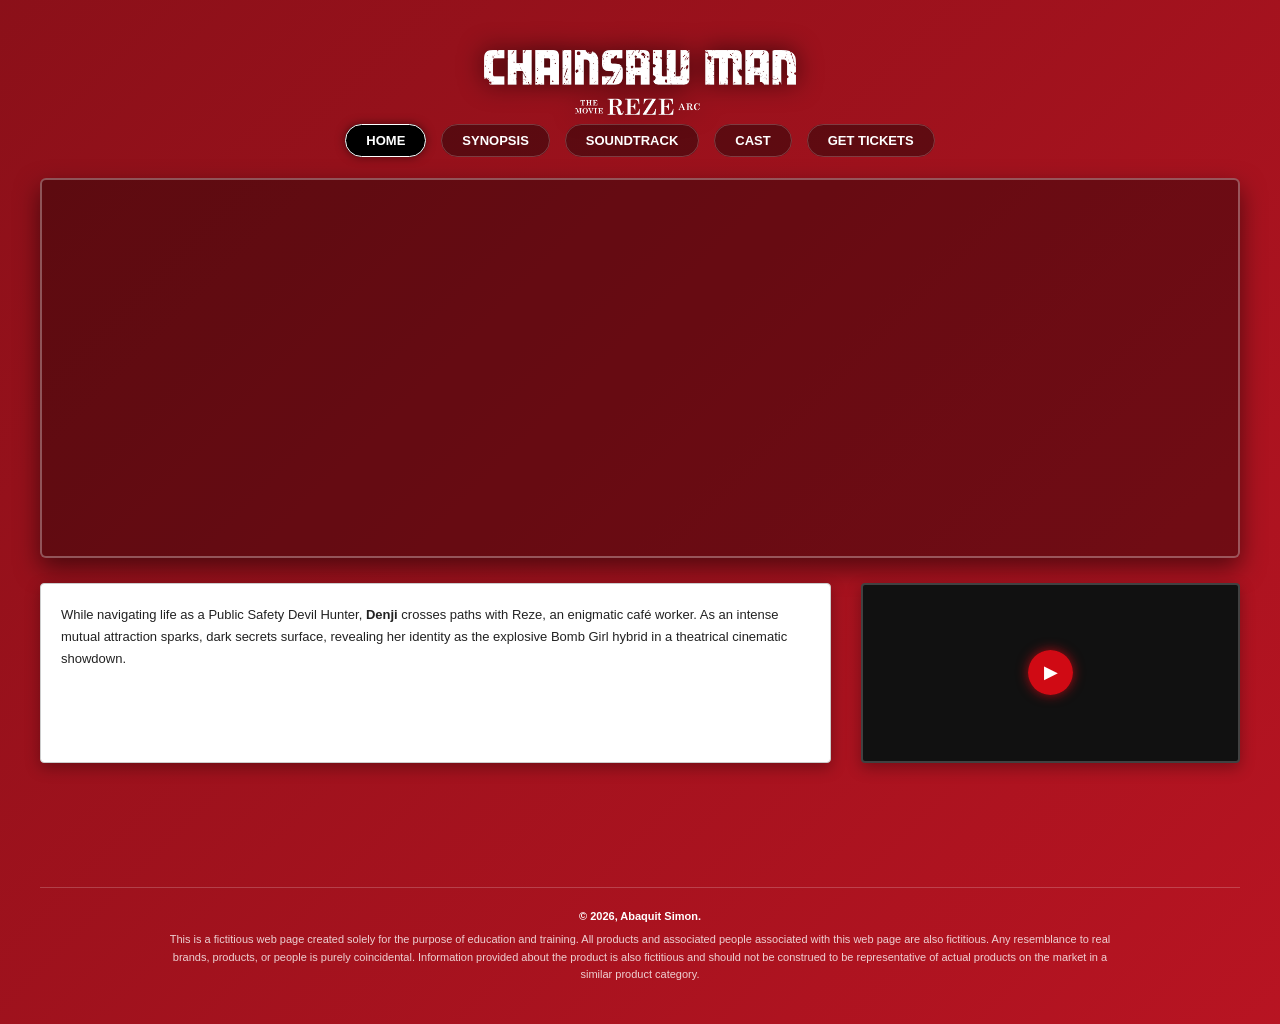
==== gra1144cP3AbaquitSimon2026/index.html @ ccc9613a "Add files via upload" ====
<!DOCTYPE html>
<html lang="en">
<head>
    <meta charset="UTF-8">
    <meta name="viewport" content="width=device-width, initial-scale=1.0">
    <title>Chainsaw Man - The Movie: Reze Arc | GRA1144C Project 3</title>
    <style>
        /* CSS Reset & Mockup Theme matching Photoshop Artboard */
        * {
            margin: 0;
            padding: 0;
            box-sizing: border-box;
        }

        body {
            font-family: Arial, Helvetica, sans-serif;
            background-color: #0d0d0d;
            color: #f0f0f0;
            line-height: 1.6;
            display: flex;
            justify-content: center;
        }

        /* 1366px Fixed Academic Container */
        .wrapper {
            width: 1366px;
            min-height: 1024px;
            background: linear-gradient(135deg, #8b1019 0%, #b81422 100%);
            display: flex;
            flex-direction: column;
            justify-content: space-between;
            padding: 40px 60px;
            box-shadow: 0 0 40px rgba(0,0,0,0.9);
            position: relative;
        }

        /* Header Section matching the Artboard Logo */
        header {
            display: flex;
            flex-direction: column;
            align-items: center;
            margin-bottom: 25px;
            padding-top: 10px;
        }

        .logo-link {
            display: block;
            text-align: center;
            margin-bottom: 12px;
            text-decoration: none;
        }

        .header-logo {
            height: 65px;
            width: auto;
            display: block;
            filter: drop-shadow(0 0 12px rgba(0, 0, 0, 0.7));
            transition: transform 0.3s ease;
        }

        .header-logo:hover {
            transform: scale(1.02);
        }

        /* Navigation Pills */
        nav ul {
            list-style: none;
            display: flex;
            gap: 15px;
        }

        nav a {
            color: #ffffff;
            text-decoration: none;
            font-size: 13px;
            font-weight: bold;
            text-transform: uppercase;
            background-color: rgba(0, 0, 0, 0.4);
            padding: 8px 20px;
            border-radius: 20px;
            border: 1px solid rgba(255, 255, 255, 0.2);
            transition: all 0.3s ease;
        }

        nav a:hover, nav a.active {
            background-color: #000000;
            border-color: #ffffff;
            box-shadow: 0 0 10px rgba(0,0,0,0.5);
        }

        /* Main Content Layout matching Rectangle boxes */
        main {
            display: flex;
            flex-direction: column;
            align-items: center;
            flex: 1;
            gap: 25px;
        }

        .hero-banner {
            width: 1200px;
            height: 380px;
            background: rgba(0, 0, 0, 0.35) url('images/chainsaw-banner.jpg') center/cover no-repeat;
            border: 2px solid rgba(255, 255, 255, 0.3);
            border-radius: 6px;
            box-shadow: 0 10px 25px rgba(0,0,0,0.5);
        }

        .content-boxes {
            display: flex;
            gap: 30px;
            width: 1200px;
        }

        .content-box-1, .content-box-2 {
            height: 180px;
            background-color: #ffffff;
            border-radius: 4px;
            border: 1px solid #cccccc;
            box-shadow: 0 5px 15px rgba(0,0,0,0.3);
        }

        .content-box-1 {
            flex: 2;
            padding: 20px;
            color: #222222;
            font-size: 13px;
            line-height: 1.7;
        }

        .content-box-2 {
            flex: 1;
            background: #111111 url('images/chainsaw-thumb.jpg') center/cover no-repeat;
            border: 2px solid rgba(255, 255, 255, 0.2);
            display: flex;
            align-items: center;
            justify-content: center;
        }

        .play-button {
            width: 45px;
            height: 45px;
            background-color: rgba(229, 9, 20, 0.9);
            border-radius: 50%;
            display: flex;
            align-items: center;
            justify-content: center;
            color: white;
            font-size: 18px;
            box-shadow: 0 0 12px rgba(229, 9, 20, 0.7);
        }

        /* Footer */
        footer {
            text-align: center;
            font-size: 11px;
            color: rgba(255, 255, 255, 0.8);
            border-top: 1px solid rgba(255, 255, 255, 0.2);
            padding-top: 20px;
            margin-top: auto;
        }

        footer p {
            max-width: 950px;
            margin: 0 auto;
            line-height: 1.6;
        }

        .footer-name {
            margin-bottom: 6px;
            color: #ffffff;
            font-weight: bold;
        }
    </style>
</head>
<body>
    <div class="wrapper">
        <header>
            <a href="#" class="logo-link">
                <img src="images/logo.png" alt="Chainsaw Man - The Movie: Reze Arc Logo" class="header-logo">
            </a>
            <nav>
                <ul>
                    <li><a href="#" class="active">Home</a></li>
                    <li><a href="#">Synopsis</a></li>
                    <li><a href="#">Soundtrack</a></li>
                    <li><a href="#">Cast</a></li>
                    <li><a href="#">Get Tickets</a></li>
                </ul>
            </nav>
        </header>

        <main>
            <div class="hero-banner"></div>

            <div class="content-boxes">
                <div class="content-box-1">
                    <p>While navigating life as a Public Safety Devil Hunter, <strong>Denji</strong> crosses paths with Reze, an enigmatic café worker. As an intense mutual attraction sparks, dark secrets surface, revealing her identity as the explosive Bomb Girl hybrid in a theatrical cinematic showdown.</p>
                </div>
                <div class="content-box-2">
                    <div class="play-button">▶</div>
                </div>
            </div>
        </main>

        <footer>
            <div class="footer-name">&copy; 2026, Abaquit Simon.</div>
            <p>This is a fictitious web page created solely for the purpose of education and training. All products and associated people associated with this web page are also fictitious. Any resemblance to real brands, products, or people is purely coincidental. Information provided about the product is also fictitious and should not be construed to be representative of actual products on the market in a similar product category.</p>
        </footer>
    </div>
</body>
</html>
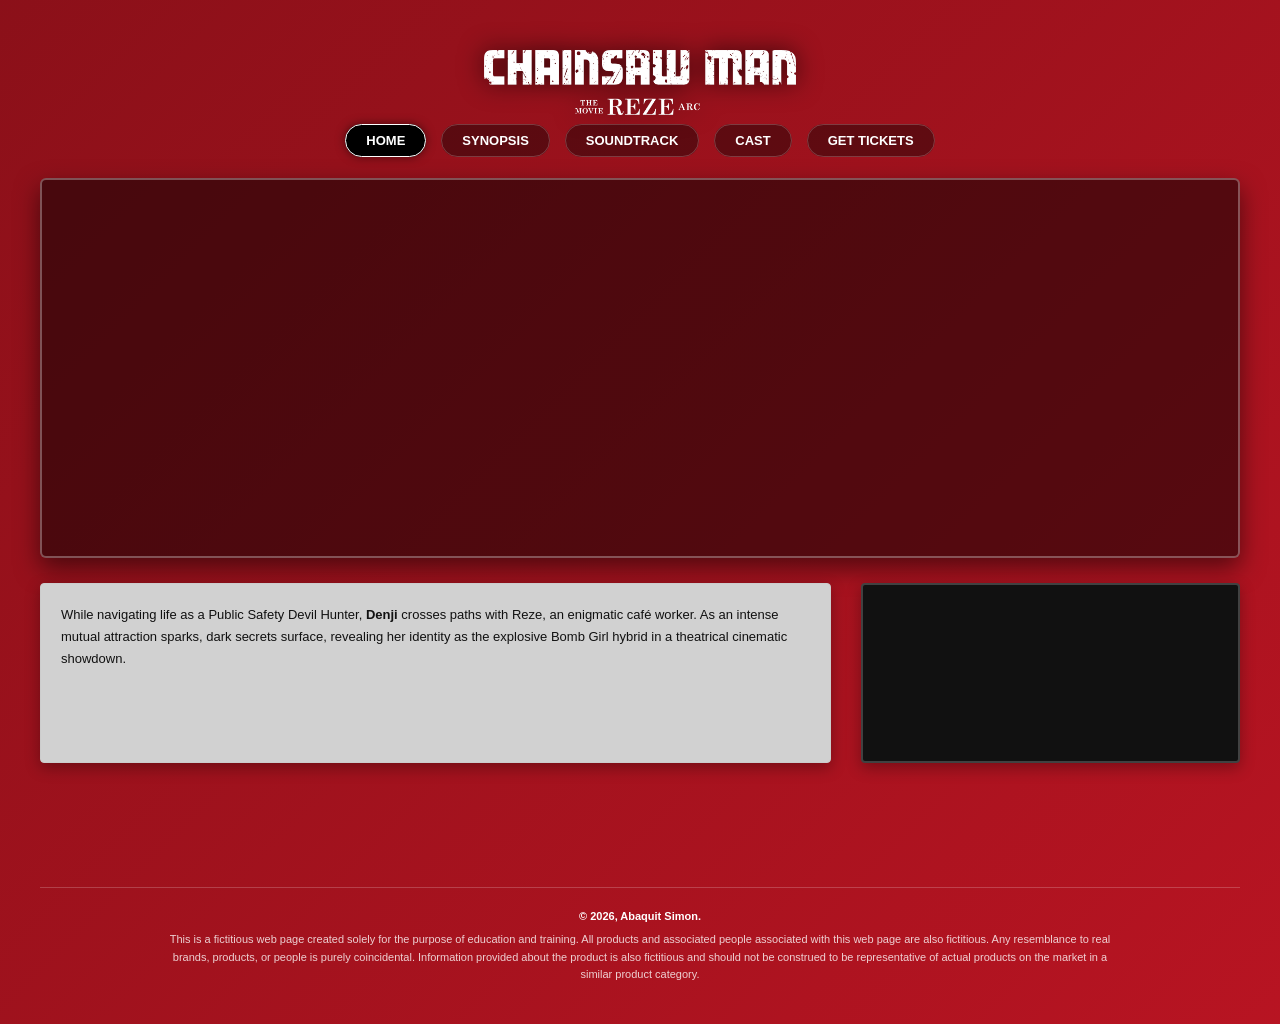
==== commit 04e6802b: "Add files via upload" ====
--- a/gra1144cP3AbaquitSimon2026/index.html
+++ b/gra1144cP3AbaquitSimon2026/index.html
@@ -5,13 +5,14 @@
     <meta name="viewport" content="width=device-width, initial-scale=1.0">
     <title>Chainsaw Man - The Movie: Reze Arc | GRA1144C Project 3</title>
     <style>
-        /* CSS Reset & Mockup Theme matching Photoshop Artboard */
+        
         * {
             margin: 0;
             padding: 0;
             box-sizing: border-box;
         }
 
+        
         body {
             font-family: Arial, Helvetica, sans-serif;
             background-color: #0d0d0d;
@@ -21,7 +22,7 @@
             justify-content: center;
         }
 
-        /* 1366px Fixed Academic Container */
+        
         .wrapper {
             width: 1366px;
             min-height: 1024px;
@@ -30,11 +31,11 @@
             flex-direction: column;
             justify-content: space-between;
             padding: 40px 60px;
-            box-shadow: 0 0 40px rgba(0,0,0,0.9);
+            box-shadow: 0 0 40px rgba(0, 0, 0, 0.9);
             position: relative;
         }
 
-        /* Header Section matching the Artboard Logo */
+        
         header {
             display: flex;
             flex-direction: column;
@@ -62,7 +63,7 @@
             transform: scale(1.02);
         }
 
-        /* Navigation Pills */
+       
         nav ul {
             list-style: none;
             display: flex;
@@ -82,13 +83,14 @@
             transition: all 0.3s ease;
         }
 
-        nav a:hover, nav a.active {
+        nav a:hover,
+        nav a.active {
             background-color: #000000;
             border-color: #ffffff;
-            box-shadow: 0 0 10px rgba(0,0,0,0.5);
-        }
-
-        /* Main Content Layout matching Rectangle boxes */
+            box-shadow: 0 0 10px rgba(0, 0, 0, 0.5);
+        }
+
+        
         main {
             display: flex;
             flex-direction: column;
@@ -97,60 +99,70 @@
             gap: 25px;
         }
 
+       
         .hero-banner {
             width: 1200px;
             height: 380px;
-            background: rgba(0, 0, 0, 0.35) url('images/chainsaw-banner.jpg') center/cover no-repeat;
+            background: rgba(0, 0, 0, 0.5);
             border: 2px solid rgba(255, 255, 255, 0.3);
             border-radius: 6px;
-            box-shadow: 0 10px 25px rgba(0,0,0,0.5);
-        }
-
+            box-shadow: 0 10px 25px rgba(0, 0, 0, 0.5);
+            overflow: hidden;
+            display: flex;
+            align-items: center;
+            justify-content: center;
+        }
+
+        .hero-banner img,
+        .hero-banner video {
+            width: 100%;
+            height: 100%;
+            object-fit: cover;
+        }
+
+       
         .content-boxes {
             display: flex;
             gap: 30px;
             width: 1200px;
         }
 
-        .content-box-1, .content-box-2 {
+        .content-box-1,
+        .content-box-2 {
             height: 180px;
-            background-color: #ffffff;
             border-radius: 4px;
             border: 1px solid #cccccc;
-            box-shadow: 0 5px 15px rgba(0,0,0,0.3);
+            box-shadow: 0 5px 15px rgba(0, 0, 0, 0.3);
         }
 
         .content-box-1 {
-            flex: 2;
-            padding: 20px;
-            color: #222222;
-            font-size: 13px;
-            line-height: 1.7;
-        }
+    flex: 2;
+    padding: 20px;
+    color: #111111; 
+    background-color: #d1d1d1; gray */
+    border: 1px solid #ffffff;
+    font-size: 13px;
+    line-height: 1.7;
+}
 
         .content-box-2 {
             flex: 1;
-            background: #111111 url('images/chainsaw-thumb.jpg') center/cover no-repeat;
+            background: #111111;
             border: 2px solid rgba(255, 255, 255, 0.2);
+            position: relative;
+            overflow: hidden;
             display: flex;
             align-items: center;
             justify-content: center;
         }
 
-        .play-button {
-            width: 45px;
-            height: 45px;
-            background-color: rgba(229, 9, 20, 0.9);
-            border-radius: 50%;
-            display: flex;
-            align-items: center;
-            justify-content: center;
-            color: white;
-            font-size: 18px;
-            box-shadow: 0 0 12px rgba(229, 9, 20, 0.7);
-        }
-
-        /* Footer */
+        .content-box-2 video {
+            width: 100%;
+            height: 100%;
+            object-fit: cover;
+        }
+
+       
         footer {
             text-align: center;
             font-size: 11px;
@@ -160,16 +172,58 @@
             margin-top: auto;
         }
 
+        .footer-name {
+            margin-bottom: 6px;
+            color: #ffffff;
+            font-weight: bold;
+        }
+
         footer p {
             max-width: 950px;
             margin: 0 auto;
             line-height: 1.6;
         }
 
-        .footer-name {
-            margin-bottom: 6px;
-            color: #ffffff;
-            font-weight: bold;
+       
+        @media (max-width: 1250px) {
+            .wrapper {
+                width: 100%;
+            }
+            .hero-banner,
+            .content-boxes {
+                width: 100%;
+            }
+        }
+
+        @media (max-width: 768px) {
+            .wrapper {
+                padding: 30px 20px;
+            }
+            nav ul {
+                flex-wrap: wrap;
+                justify-content: center;
+                gap: 8px;
+            }
+            nav a {
+                font-size: 11px;
+                padding: 7px 12px;
+            }
+            .hero-banner {
+                height: 250px;
+            }
+            .content-boxes {
+                flex-direction: column;
+            }
+            .content-box-1,
+            .content-box-2 {
+                width: 100%;
+                height: auto;
+                min-height: 180px;
+            }
+            .header-logo {
+                max-width: 90%;
+                height: auto;
+            }
         }
     </style>
 </head>
@@ -191,14 +245,19 @@
         </header>
 
         <main>
-            <div class="hero-banner"></div>
-
-            <div class="content-boxes">
+            
+            <div class="hero-banner">
+                <video src="images/chainman.mp4" autoplay muted loop playsinline></video>
+            </div>
+          
+
+          <div class="content-boxes">
                 <div class="content-box-1">
                     <p>While navigating life as a Public Safety Devil Hunter, <strong>Denji</strong> crosses paths with Reze, an enigmatic café worker. As an intense mutual attraction sparks, dark secrets surface, revealing her identity as the explosive Bomb Girl hybrid in a theatrical cinematic showdown.</p>
                 </div>
-                <div class="content-box-2">
-                    <div class="play-button">▶</div>
+                
+            <div class="content-box-2">
+              <video src="images/chainsawman2.mp4" autoplay muted loop playsinline></video>
                 </div>
             </div>
         </main>
@@ -209,4 +268,4 @@
         </footer>
     </div>
 </body>
-</html>
+</html>
